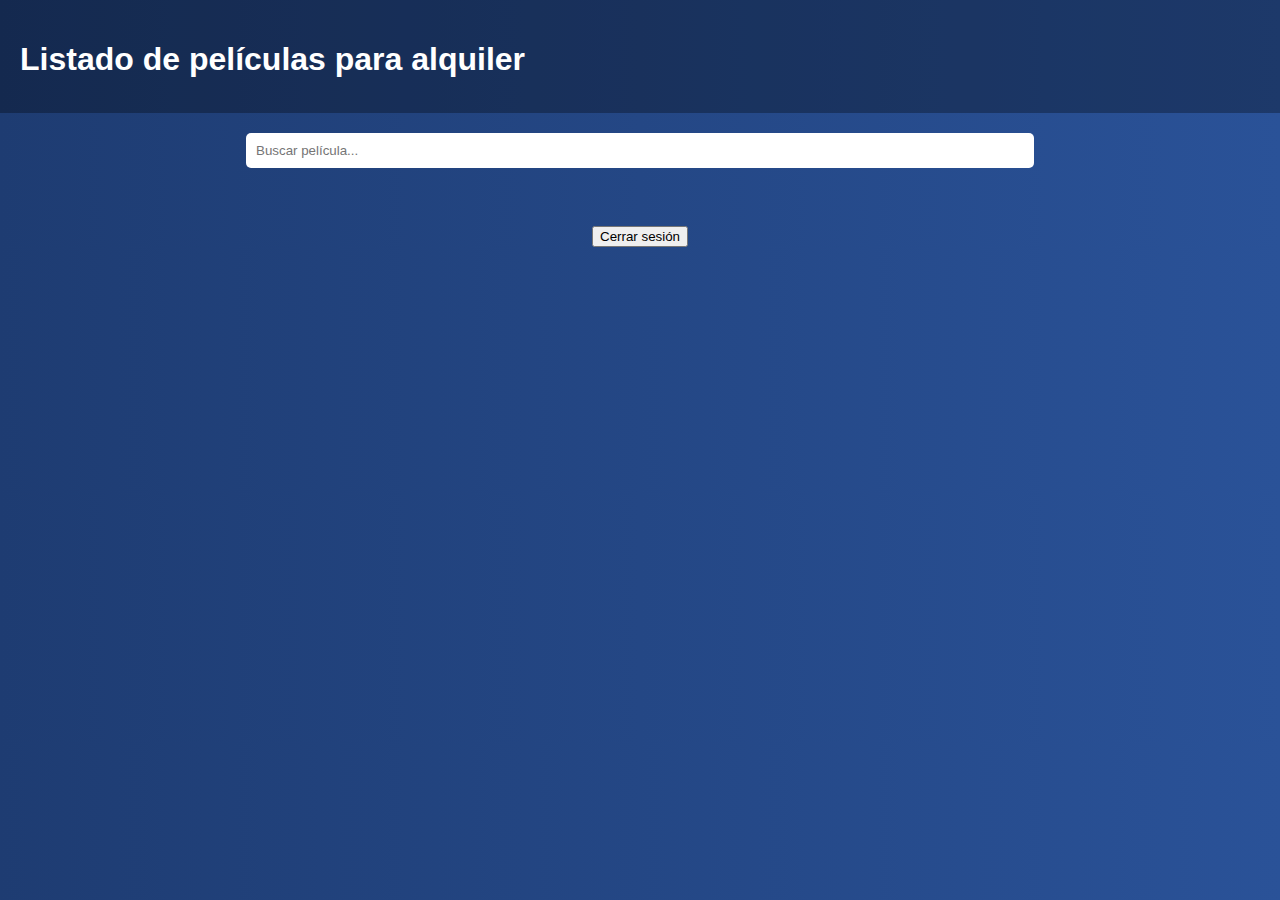
==== public/inicio.html @ 2c7b4086 "cambios" ====
<!DOCTYPE html>
<html lang="es">
<head>
    <meta charset="UTF-8">
    <meta name="viewport" content="width=device-width, initial-scale=1.0">
    <title>Inicio</title>
    <link rel="stylesheet" href="../css/styles.css"> <!-- Asegúrate de tener un archivo CSS si lo necesitas -->
</head>
<body>
    <header>
        <h1 id="welcome-message">Listado de películas para alquiler</h1>
    </header>
    
    <main>
        <!-- Buscador -->
        <input type="text" id="search-bar" placeholder="Buscar película..." onkeyup="buscarPelicula()">
        <br><br>
        
        <!-- Contenedor de películas -->
        <div id="peliculas-container" class="lista-peliculas">
            <!-- Las películas se cargarán aquí dinámicamente desde main.js -->
        </div>
    </main>
    
    <script src="../js/main.js"></script>

    <button onclick="logout()">Cerrar sesión</button>
</body>
</html>
---- css/styles.css ----
/* Fondo de pantalla */
.background {
    position: fixed;
    top: 0;
    left: 0;
    width: 100%;
    height: 100vh;
    background: url('../imagen/pasillo.jpg') no-repeat center center/cover;
    z-index: -1;
}

/* Contenedor centrado */
.container {
    position: absolute;
    top: 50%;
    left: 50%;
    transform: translate(-50%, -50%);
    background-color: rgba(0, 0, 0, 0.8); /* Fondo oscuro */
    padding: 30px;
    border-radius: 8px;
    width: 100%;
    max-width: 400px;
    text-align: center;
    box-shadow: 0 4px 10px rgba(0, 0, 0, 0.3);
    color: white;
}

/* Títulos */
h1, h2 {
    margin-bottom: 15px;
}

/* Formulario */
.auth-form {
    width: 100%;
}

/* Inputs */
.auth-form input {
    width: calc(100% - 20px);
    padding: 10px;
    margin: 10px 0;
    font-size: 14px;
    border-radius: 5px;
    border: 1px solid #ddd;
    text-align: center;
}

/* Botón */
.auth-form button {
    width: 100%;
    padding: 12px;
    margin-top: 10px;
    background-color: #FF6347;
    color: white;
    border: none;
    border-radius: 5px;
    cursor: pointer;
    transition: background 0.3s;
}

.auth-form button:hover {
    background-color: #FF4500;
}

/* Links */
.auth-form p {
    margin-top: 15px;
}

.auth-form a {
    color: #FFD700;
    text-decoration: none;
}

.auth-form a:hover {
    text-decoration: underline;
}

/* Ajuste para pantallas pequeñas */
@media (max-width: 500px) {
    .container {
        width: 90%;
        padding: 20px;
    }
}

/* Pagina de inicio */
body {
    font-family: Arial, sans-serif;
    background: linear-gradient(to right, #1e3c72, #2a5298);
    color: white;
    text-align: center;
    margin: 0;
    padding: 0;
}

/* Estilos para el encabezado */
header {
    padding: 20px;
    background: rgba(0, 0, 0, 0.3);
    display: flex;
    justify-content: space-between;
    align-items: center;
}

/* Buscador */
#search-bar {
    width: 60%;
    padding: 10px;
    margin-top: 20px;
    border: none;
    border-radius: 5px;
}

/* Contenedor de películas */
.lista-peliculas {
    display: grid;
    grid-template-columns: repeat(3, 1fr);
    gap: 15px;
    padding: 20px;
    justify-content: center;
    max-width: 1000px;
    margin: auto;
}

/* Estilos para cada película */
.pelicula {
    background: rgba(255, 255, 255, 0.2);
    border-radius: 10px;
    padding: 10px;
    text-align: center;
    box-shadow: 0 4px 6px rgba(0, 0, 0, 0.2);
    transition: transform 0.3s;
}

.pelicula:hover {
    transform: scale(1.05);
}

.pelicula img {
    width: 100px; /* Imagen más pequeña */
    height: auto;
    border-radius: 5px;
}

/* Botón de cerrar sesión 
button {
    background: #ff4b5c;
    color: white;
    border: none;
    padding: 10px 20px;
    font-size: 16px;
    border-radius: 5px;
    cursor: pointer;
    position: absolute;
    top: 20px;
    right: 20px;
}
*/
button:hover {
    background: #ff1e3c;
}

/* Contenedor de botones en cada película */
.botones-container {
    display: flex;
    flex-direction: column; /* Apila los botones verticalmente */
    gap: 10px; /* Espaciado entre botones */
    margin-top: 10px;
}

/* Estilos para los botones de Alquilar y Agregar Reseña */
.pelicula button {
    width: 100%; /* Ocupar todo el ancho disponible */
    padding: 8px;
    font-size: 14px;
    background-color: #FF6347;
    border: none;
    border-radius: 5px;
    cursor: pointer;
    transition: background 0.3s;
}

.pelicula button:hover {
    background-color: #FF4500;
}

/* Espaciado adicional para el textarea */
.pelicula textarea {
    width: 100%;
    height: 60px;
    margin-top: 10px;
    border-radius: 5px;
    padding: 5px;
    font-size: 14px;
}
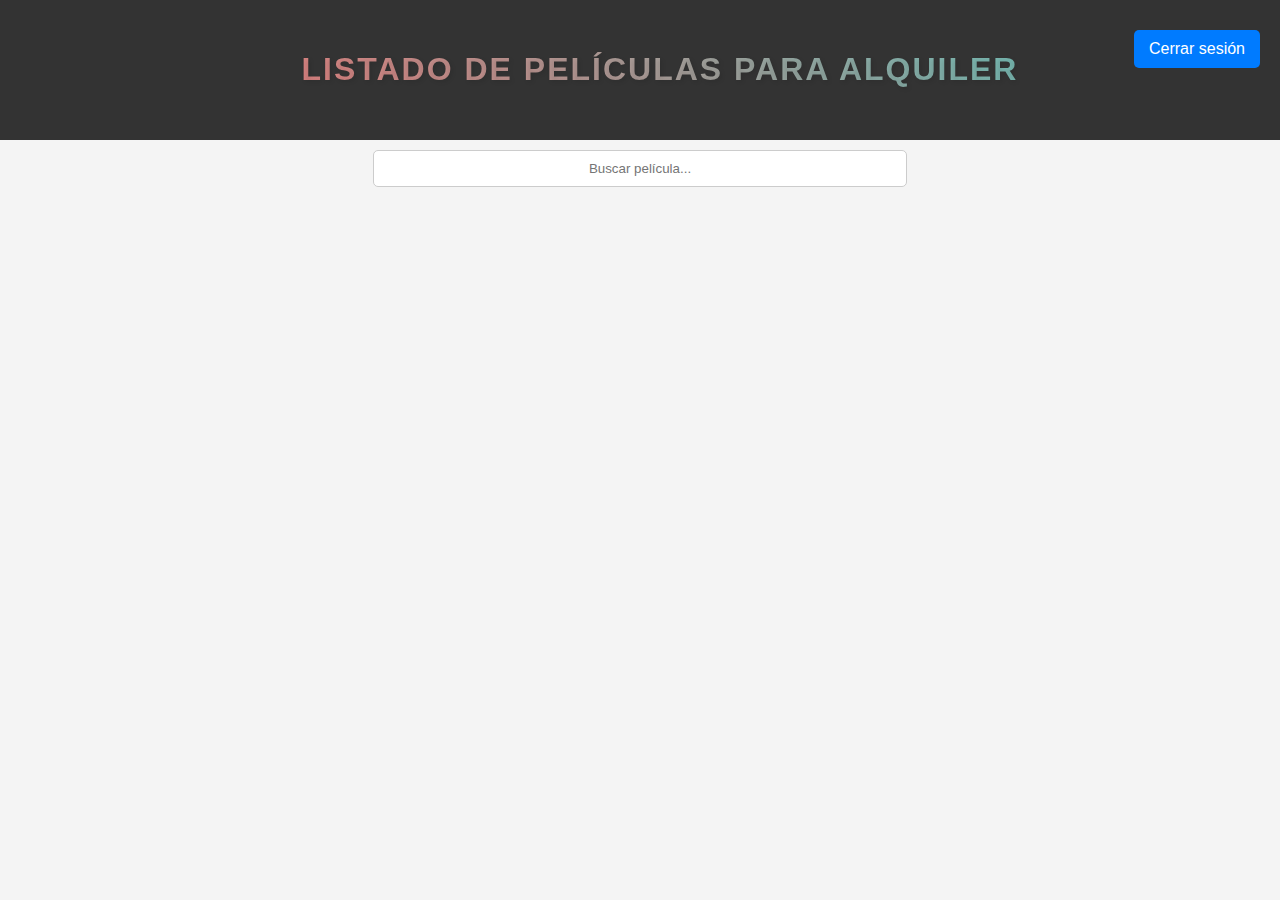
==== commit e55fa49b: "camibos" ====
--- a/public/inicio.html
+++ b/public/inicio.html
@@ -24,6 +24,6 @@
     
     <script src="../js/main.js"></script>
 
-    <button onclick="logout()">Cerrar sesión</button>
+    <button id="logout" onclick="logout()">Cerrar sesión</button>
 </body>
 </html>
--- a/css/styles.css
+++ b/css/styles.css
@@ -1,197 +1,165 @@
-/* Fondo de pantalla */
+/* Estilos generales */
+body {
+    font-family: Arial, sans-serif;
+    margin: 0;
+    padding: 0;
+    background-color: #f4f4f4;
+    display: flex;
+    flex-direction: column;
+    align-items: center;
+}
+
+h1 {
+    text-align: center;
+    color: white;
+}
+
+.container {
+    background: rgba(0, 0, 0, 0.8);
+    padding: 20px;
+    border-radius: 10px;
+    box-shadow: 0px 0px 10px rgba(0, 0, 0, 0.5);
+    color: white;
+    text-align: center;
+    width: 350px;
+    margin: 50px auto;
+}
+
+form {
+    display: flex;
+    flex-direction: column;
+    align-items: center;
+    width: 100%;
+}
+
+input, button {
+    display: block;
+    width: 95%;
+    padding: 12px;
+    margin: 10px 0;
+    border-radius: 5px;
+    border: none;
+}
+
+button {
+    background-color: #007bff;
+    color: white;
+    cursor: pointer;
+    font-size: 16px;
+}
+
+button:hover {
+    background-color: #0056b3;
+}
+
+/* Fondo para index.html y register.html */
 .background {
     position: fixed;
     top: 0;
     left: 0;
     width: 100%;
-    height: 100vh;
+    height: 100%;
     background: url('../imagen/pasillo.jpg') no-repeat center center/cover;
     z-index: -1;
 }
 
-/* Contenedor centrado */
-.container {
-    position: absolute;
-    top: 50%;
-    left: 50%;
-    transform: translate(-50%, -50%);
-    background-color: rgba(0, 0, 0, 0.8); /* Fondo oscuro */
-    padding: 30px;
-    border-radius: 8px;
+/* Estilos específicos para inicio.html */
+header {
+    background-color: #333;
+    color: white;
+    text-align: center;
+    padding: 20px;
     width: 100%;
-    max-width: 400px;
-    text-align: center;
-    box-shadow: 0 4px 10px rgba(0, 0, 0, 0.3);
-    color: white;
+    position: fixed;
+    top: 0;
+    left: 0;
+    z-index: 1000;
 }
 
-/* Títulos */
-h1, h2 {
-    margin-bottom: 15px;
+#welcome-message {
+    font-size: 32px;
+    background: linear-gradient(45deg, #FF6B6B, #4ECDC4);
+    -webkit-background-clip: text;
+    background-clip: text;
+    color: transparent;
+    text-shadow: 2px 2px 4px rgba(0, 0, 0, 0.1);
+    font-weight: bold;
+    padding: 10px;
+    text-transform: uppercase;
+    letter-spacing: 2px;
+    animation: gradientMove 8s ease infinite;
 }
 
-/* Formulario */
-.auth-form {
-    width: 100%;
+@keyframes gradientMove {
+    0% {
+        background-position: 0% 50%;
+    }
+    50% {
+        background-position: 100% 50%;
+    }
+    100% {
+        background-position: 0% 50%;
+    }
 }
 
-/* Inputs */
-.auth-form input {
-    width: calc(100% - 20px);
+main {
+    margin-top: 120px;
+    width: 80%;
+    text-align: center;
+    padding: 20px;
+    display: flex;
+    flex-direction: column;
+    align-items: center;
+}
+
+#search-bar {
+    width: 50%;
     padding: 10px;
-    margin: 10px 0;
-    font-size: 14px;
+    border: 1px solid #ccc;
     border-radius: 5px;
-    border: 1px solid #ddd;
+    margin-bottom: 20px;
     text-align: center;
 }
 
-/* Botón */
-.auth-form button {
+.lista-peliculas {
+    display: grid;
+    grid-template-columns: repeat(auto-fit, minmax(250px, 1fr));
+    gap: 20px;
+    justify-content: center;
+    align-items: center;
+    margin-top: 20px;
     width: 100%;
-    padding: 12px;
-    margin-top: 10px;
-    background-color: #FF6347;
-    color: white;
-    border: none;
-    border-radius: 5px;
-    cursor: pointer;
-    transition: background 0.3s;
+    max-width: 1200px;
 }
 
-.auth-form button:hover {
-    background-color: #FF4500;
-}
-
-/* Links */
-.auth-form p {
-    margin-top: 15px;
-}
-
-.auth-form a {
-    color: #FFD700;
-    text-decoration: none;
-}
-
-.auth-form a:hover {
-    text-decoration: underline;
-}
-
-/* Ajuste para pantallas pequeñas */
-@media (max-width: 500px) {
-    .container {
-        width: 90%;
-        padding: 20px;
-    }
-}
-
-/* Pagina de inicio */
-body {
-    font-family: Arial, sans-serif;
-    background: linear-gradient(to right, #1e3c72, #2a5298);
-    color: white;
+.pelicula {
+    background: white;
+    padding: 15px;
+    border-radius: 5px;
     text-align: center;
-    margin: 0;
-    padding: 0;
-}
-
-/* Estilos para el encabezado */
-header {
-    padding: 20px;
-    background: rgba(0, 0, 0, 0.3);
+    box-shadow: 0px 0px 5px rgba(0, 0, 0, 0.2);
     display: flex;
-    justify-content: space-between;
+    flex-direction: column;
     align-items: center;
 }
 
-/* Buscador */
-#search-bar {
-    width: 60%;
-    padding: 10px;
-    margin-top: 20px;
-    border: none;
+.pelicula img {
+    width: 100%;
+    max-height: 300px;
+    object-fit: cover;
     border-radius: 5px;
 }
 
-/* Contenedor de películas */
-.lista-peliculas {
-    display: grid;
-    grid-template-columns: repeat(3, 1fr);
-    gap: 15px;
-    padding: 20px;
-    justify-content: center;
-    max-width: 1000px;
-    margin: auto;
-}
-
-/* Estilos para cada película */
-.pelicula {
-    background: rgba(255, 255, 255, 0.2);
-    border-radius: 10px;
-    padding: 10px;
-    text-align: center;
-    box-shadow: 0 4px 6px rgba(0, 0, 0, 0.2);
-    transition: transform 0.3s;
-}
-
-.pelicula:hover {
-    transform: scale(1.05);
-}
-
-.pelicula img {
-    width: 100px; /* Imagen más pequeña */
-    height: auto;
-    border-radius: 5px;
-}
-
-/* Botón de cerrar sesión 
-button {
-    background: #ff4b5c;
+#logout {
+    position: fixed;
+    top: 20px;
+    right: 20px;
+    background-color: #007bff;
     color: white;
-    border: none;
-    padding: 10px 20px;
-    font-size: 16px;
+    padding: 10px 15px;
     border-radius: 5px;
     cursor: pointer;
-    position: absolute;
-    top: 20px;
-    right: 20px;
-}
-*/
-button:hover {
-    background: #ff1e3c;
-}
-
-/* Contenedor de botones en cada película */
-.botones-container {
-    display: flex;
-    flex-direction: column; /* Apila los botones verticalmente */
-    gap: 10px; /* Espaciado entre botones */
-    margin-top: 10px;
-}
-
-/* Estilos para los botones de Alquilar y Agregar Reseña */
-.pelicula button {
-    width: 100%; /* Ocupar todo el ancho disponible */
-    padding: 8px;
-    font-size: 14px;
-    background-color: #FF6347;
-    border: none;
-    border-radius: 5px;
-    cursor: pointer;
-    transition: background 0.3s;
-}
-
-.pelicula button:hover {
-    background-color: #FF4500;
-}
-
-/* Espaciado adicional para el textarea */
-.pelicula textarea {
-    width: 100%;
-    height: 60px;
-    margin-top: 10px;
-    border-radius: 5px;
-    padding: 5px;
-    font-size: 14px;
-}
+    display: inline-block;
+    width: auto;
+    z-index: 1001;
+}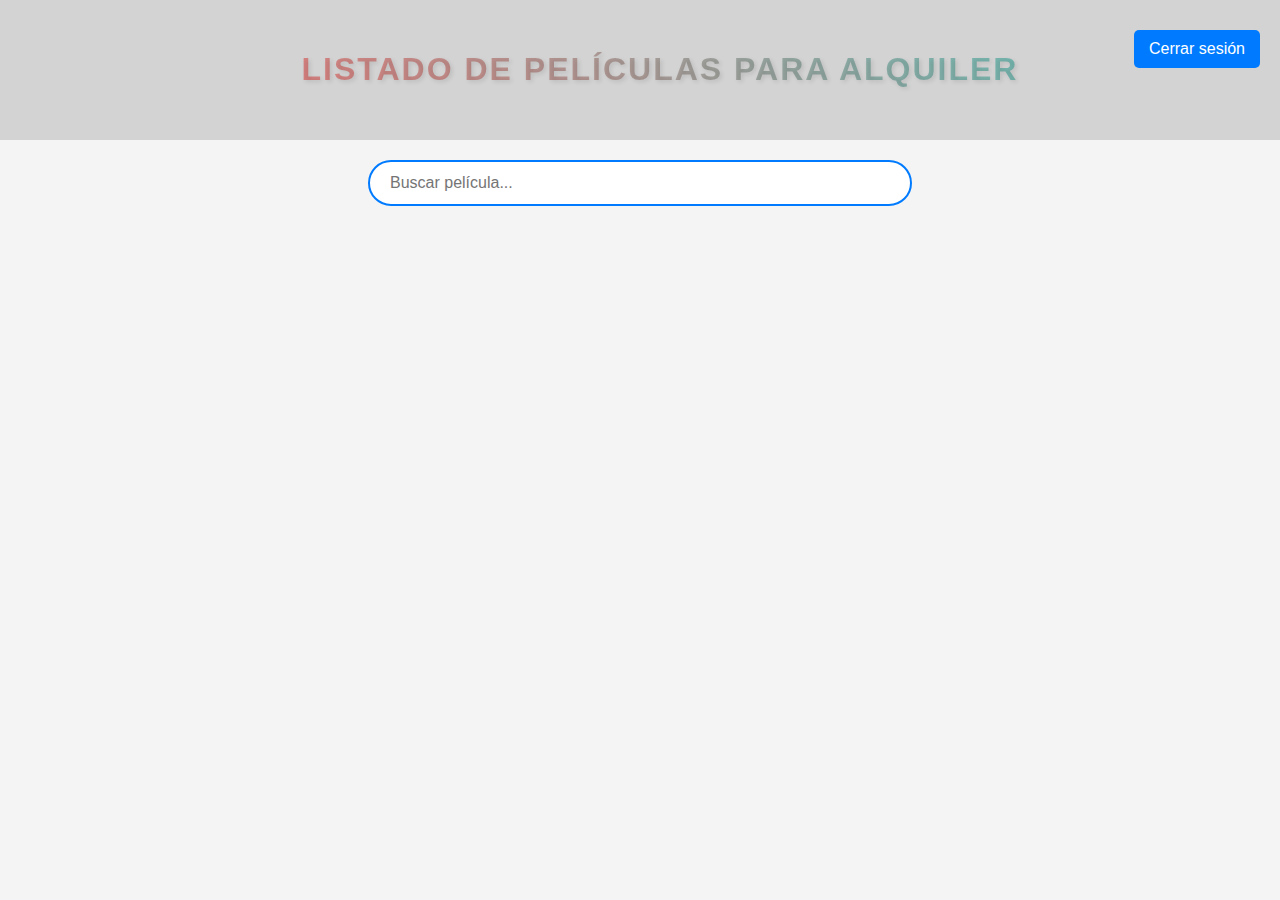
==== commit 34dc86c7: "cambios css" ====
--- a/public/inicio.html
+++ b/public/inicio.html
@@ -13,8 +13,7 @@
     
     <main>
         <!-- Buscador -->
-        <input type="text" id="search-bar" placeholder="Buscar película..." onkeyup="buscarPelicula()">
-        <br><br>
+        <input type="text" id="search-bar" placeholder="Buscar película..." onkeyup="buscarPelicula()">        <br><br>
         
         <!-- Contenedor de películas -->
         <div id="peliculas-container" class="lista-peliculas">
--- a/css/styles.css
+++ b/css/styles.css
@@ -65,7 +65,7 @@
 
 /* Estilos específicos para inicio.html */
 header {
-    background-color: #333;
+    background-color: lightgray;
     color: white;
     text-align: center;
     padding: 20px;
@@ -112,42 +112,150 @@
     align-items: center;
 }
 
+/* Mantén los estilos anteriores de header, body, etc. y actualiza/añade estos */
+
+.lista-peliculas {
+    display: grid;
+    grid-template-columns: repeat(auto-fill, minmax(280px, 1fr));
+    gap: 25px;
+    justify-content: center;
+    width: 100%;
+    max-width: 1200px;
+    padding: 20px;
+}
+
+.pelicula {
+    background: white;
+    border-radius: 12px;
+    box-shadow: 0 4px 15px rgba(0, 0, 0, 0.1);
+    padding: 20px;
+    display: flex;
+    flex-direction: column;
+    align-items: center;
+    transition: transform 0.2s ease;
+    min-height: 600px;
+}
+
+.pelicula:hover {
+    transform: translateY(-5px);
+    box-shadow: 0 6px 20px rgba(0, 0, 0, 0.15);
+}
+
+.pelicula img {
+    width: 100%;
+    height: 350px;
+    object-fit: cover;
+    border-radius: 8px;
+    margin-bottom: 15px;
+}
+
+.pelicula h3 {
+    color: #333;
+    font-size: 1.4em;
+    margin: 10px 0;
+    text-align: center;
+}
+
+.pelicula p {
+    color: #666;
+    line-height: 1.6;
+    margin: 10px 0;
+    text-align: center;
+    flex-grow: 1;
+}
+
+.pelicula button {
+    background: linear-gradient(45deg, #007bff, #00a1ff);
+    color: white;
+    border: none;
+    border-radius: 25px;
+    padding: 10px 25px;
+    margin: 8px;
+    cursor: pointer;
+    transition: all 0.3s ease;
+    font-weight: bold;
+    width: auto;
+    min-width: 120px;
+}
+
+.pelicula button:hover {
+    background: linear-gradient(45deg, #0056b3, #007bff);
+    transform: scale(1.05);
+}
+
+/* Estilos para las reseñas */
+.resena-form {
+    width: 100%;
+    display: flex;
+    flex-direction: column;
+    align-items: center;
+    gap: 10px;
+    margin-top: 15px;
+}
+
+.resena-form textarea {
+    width: 90%;
+    padding: 10px;
+    border: 1px solid #ddd;
+    border-radius: 8px;
+    resize: vertical;
+    min-height: 80px;
+}
+
+.resena-form select {
+    width: 90%;
+    padding: 8px;
+    border: 1px solid #ddd;
+    border-radius: 8px;
+    background-color: white;
+}
+
+/* Mensaje de alquilada */
+.alquilada-msg {
+    color: #28a745;
+    font-weight: bold;
+    margin: 10px 0;
+    text-align: center;
+}
+
+/* Contenedor de reseñas */
+[id^="resenas-"] {
+    width: 100%;
+    margin-top: 15px;
+    padding: 10px;
+    background-color: #f8f9fa;
+    border-radius: 8px;
+}
+
+[id^="resenas-"] h4 {
+    color: #333;
+    margin-bottom: 10px;
+    text-align: center;
+}
+
+[id^="resenas-"] p {
+    padding: 8px;
+    border-bottom: 1px solid #eee;
+    margin: 5px 0;
+}
+
+/* Estilos específicos para la búsqueda */
 #search-bar {
     width: 50%;
-    padding: 10px;
-    border: 1px solid #ccc;
-    border-radius: 5px;
-    margin-bottom: 20px;
-    text-align: center;
-}
-
-.lista-peliculas {
-    display: grid;
-    grid-template-columns: repeat(auto-fit, minmax(250px, 1fr));
-    gap: 20px;
-    justify-content: center;
-    align-items: center;
-    margin-top: 20px;
-    width: 100%;
-    max-width: 1200px;
-}
-
-.pelicula {
-    background: white;
-    padding: 15px;
-    border-radius: 5px;
-    text-align: center;
-    box-shadow: 0px 0px 5px rgba(0, 0, 0, 0.2);
-    display: flex;
-    flex-direction: column;
-    align-items: center;
-}
-
-.pelicula img {
-    width: 100%;
-    max-height: 300px;
-    object-fit: cover;
-    border-radius: 5px;
+    max-width: 500px;
+    padding: 12px 20px;
+    border: 2px solid #007bff;
+    border-radius: 25px;
+    font-size: 16px;
+    transition: all 0.3s ease;
+    margin: 20px auto;
+    display: block;
+}
+
+#search-bar:focus {
+    outline: none;
+    box-shadow: 0 0 10px rgba(0, 123, 255, 0.3);
+    border-color: #0056b3;
 }
 
 #logout {
